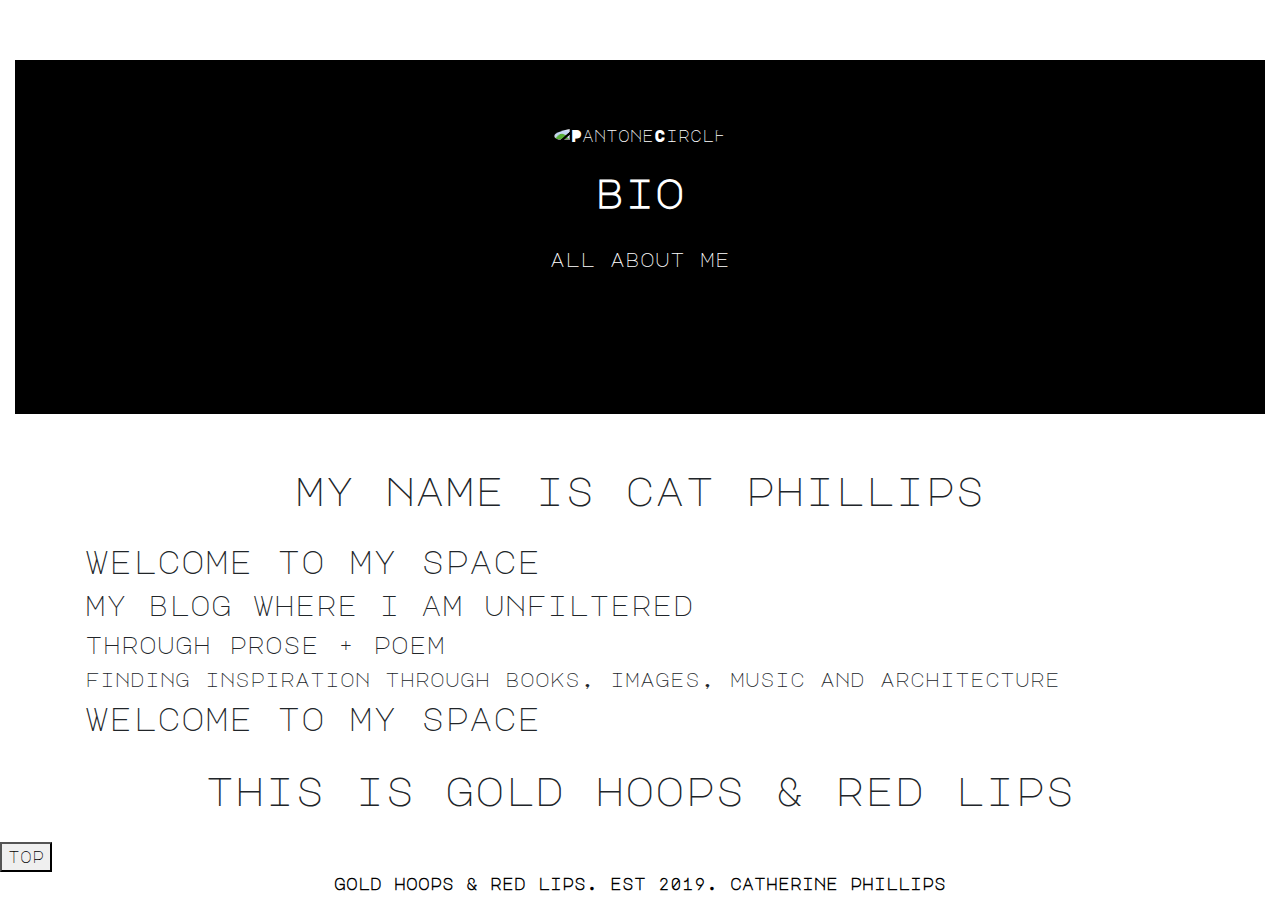
==== bio.html @ 53910288 "Create bio.html" ====
<!DOCTYPE html>
<html>
  <head>
    <meta charset="utf-8">
    <meta name="viewport" content="width=device-width, initial-scale=1.0">
    <link rel="stylesheet" href="https://stackpath.bootstrapcdn.com/bootstrap/4.3.1/css/bootstrap.min.css" integrity="sha384-ggOyR0iXCbMQv3Xipma34MD+dH/1fQ784/j6cY/iJTQUOhcWr7x9JvoRxT2MZw1T" crossorigin="anonymous">
    <link rel="stylesheet" type="text/css" href="css/GHRLstyles.css">
    <link href="https://fonts.googleapis.com/css?family=Major+Mono+Display" rel="stylesheet">
    <link rel="stylesheet" href="https://use.fontawesome.com/releases/v5.8.1/css/all.css" integrity="sha384-50oBUHEmvpQ+1lW4y57PTFmhCaXp0ML5d60M1M7uH2+nqUivzIebhndOJK28anvf" crossorigin="anonymous">
    <title>Gold Hoops + Red Lips | Bio</title>
  </head>
  <body>
    <nav>
      <div id="GHRLnav" class="overlay">
        <a href="javascript: void(0)" class="closemenu" onclick="closeNav()"><i class="far fa-window-close"></i></a>
      <div class="overlay-content">
        <a href="./GHRLindex.html">home</a>
        <a href="./prose+poem.html">prose+poem</a>
        <a href="./inspiration.html">inspiration</a>
      </div>
      </div>

      <span onclick="openNav()"><i class="fas fa-bars"></i></span>
    </nav>

    <div class="container-fluid">
    <div class="jumbotron jumbotron-fluid">
      <img src="images/Pantone485C.jpg" alt="PantoneCircle" id="pcircle">
      <h1><b>bio<b></h1>
      <p class="lead">all about me</p>
      <i class="fab fa-instagram"></i>
      <i class="fab fa-twitter-square"></i>
      <i class="fab fa-facebook"></i>
      <i class="fab fa-snapchat-square"></i>
    </div>
    </div>

    <div class="container">
    <div class="biodescript">
      <h1>my name is cat phillips</h1>
      <h2>welcome to my space</h2>
      <h3>my blog where i am unfiltered</h3>
      <h4>through prose + poem</h4>
      <h5>finding inspiration through books, images, music and architecture</h5>
      <h2>welcome to my space</h2>
      <h1>this is gold hoops & red lips</h1>
    </div>
    </div>





    <div>
      <button onclick="topFunction()" id="navBtn">top</button>
    </div>

    <div class="GHRLfooter">
      <p>gold hoops & red lips. est 2019. catherine phillips</p>
    </div>

    <script src="http://code.jquery.com/jquery-3.4.0.min.js" integrity="sha256-BJeo0qm959uMBGb65z40ejJYGSgR7REI4+CW1fNKwOg="crossorigin="anonymous"></script>
    <script src="js/navigation.js"></script>
  </body>
</html>
---- css/GHRLstyles.css ----
body {
  font-family: 'Major Mono Display';
}

.jumbotron {
  background: #000000;
  text-align: center;
  color: white;
}

#pcircle {
  border-radius: 50%;
  width: 200px;
  height: 200px;
  animation-name: pulse_circle;
  animation-duration: 1000ms;
  transform-origin: 70% 70% 70% 70%;
  animation-iteration-count: 10;
  animation-timing-function: linear;
}

@keyframes pulse_circle {
  0% { transform: scale(1);}
  30% { transform: scale(1);}
  40% { transform: scale(1.08);}
  50% { transform: scale(1);}
  60% { transform: scale(1);}
  70% { transform: scale(1.05);}
  80% { transform: scale(1);}
  100% { transform: scale(1);}
}

h1{
  padding: 20px;
  text-align: center;
}

i {
  padding: 20px;
  font-size: 40px;

}

.overlay {
  height: 100%;
  width: 0;
  position: fixed;
  z-index: 1;
  left: 0;
  top: 0;
  background-color: rgb(0,0,0);
  background-color: rgb(0,0,0);
  overflow-x: hidden;
  transition: 0.5s;
}

.overlay-content {
  position: relative;
  top: 25%;
  width: 100%;
  text-align: center;
  margin-top: 30px;
}

.overlay a {
  font-family: 'Major Mono Display';
  padding: 8px;
  text-decoration: none;
  font-size: 36px;
  color: white;
  display: block;
  transition: 0.3s;
}

.overlay a:hover, .overlay a:focus {
  color: rgb(204,0,0);
}

.overlay .closeNav {
  position: absolute;
  top: 20px;
  right: 45px;
  font-size: 60px;
}

@media screen and (max-height: 450px) {
  .overlay a {font-size: 20px}
  .overlay .closeNav {
    font-size: 40px;
    top: 15px;
    right: 35px;

  }
}

i {
  padding: 20px;
  font-size: 40px;

}

.overlay i {
  padding: 10px;
  font-size: 40px;
}

.card-deck {
  margin-bottom: 40px;
}

.card-title h5{
  font-size: 60px;
}

#card-img {
  width: auto;
  height: auto;
}

iframe {
  width: auto;
  height: 380px;
}


.GHRLfooter {
  position: static;
  width: 100%;
  left: 0;
  bottom: 0;
  background-color: rgb(255,255,255);
  text-align: center;
  color: rgb(0,0,0);
  border-color: rgb(0,0,0);
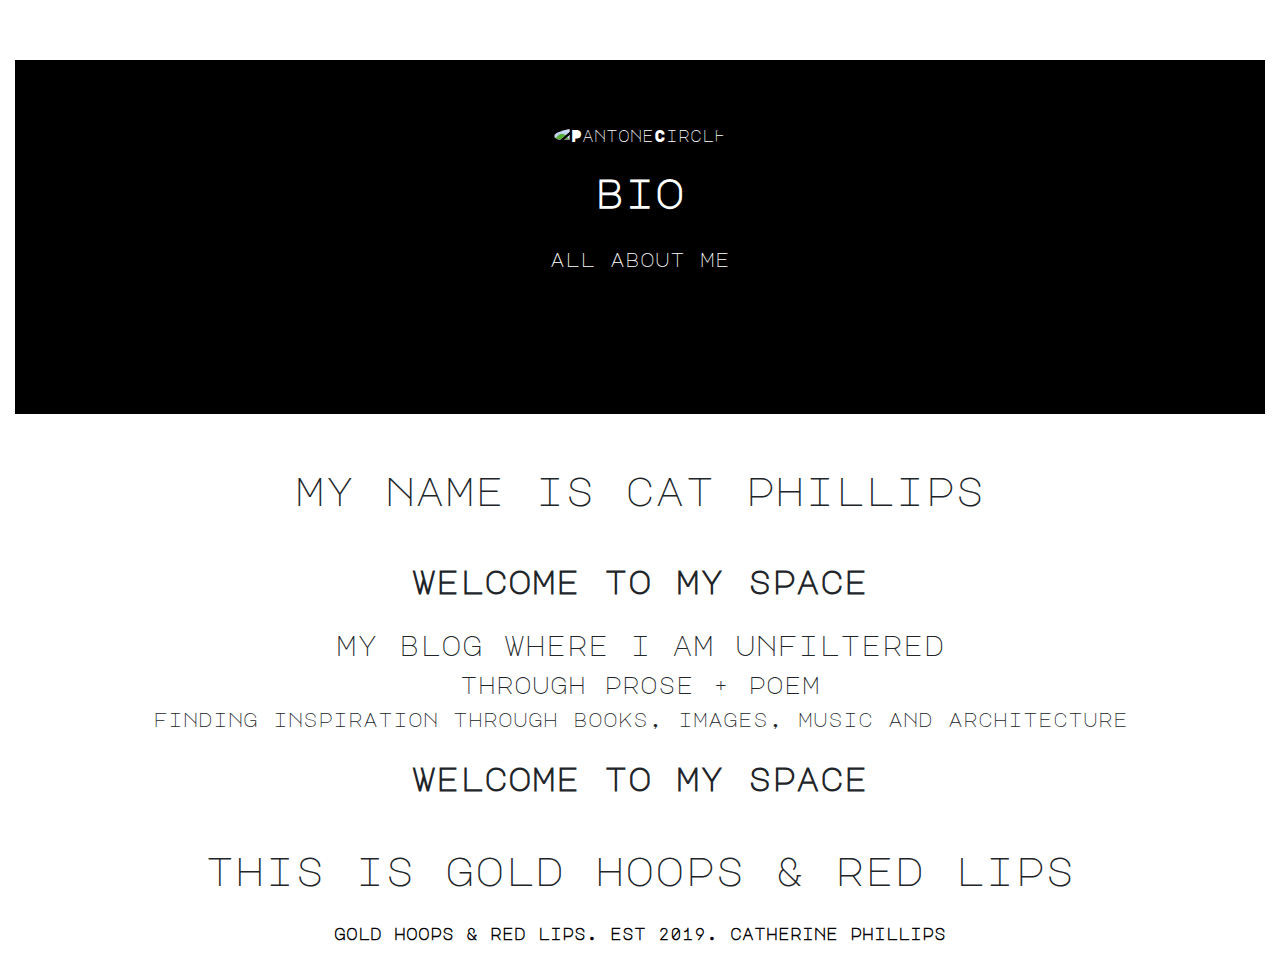
==== commit d5d4592a: "Update bio.html" ====
--- a/bio.html
+++ b/bio.html
@@ -14,9 +14,13 @@
       <div id="GHRLnav" class="overlay">
         <a href="javascript: void(0)" class="closemenu" onclick="closeNav()"><i class="far fa-window-close"></i></a>
       <div class="overlay-content">
-        <a href="./GHRLindex.html">home</a>
-        <a href="./prose+poem.html">prose+poem</a>
+        <a href="./index.html">home</a>
+        <a href="./prose.html">prose+poem</a>
         <a href="./inspiration.html">inspiration</a>
+        <a href="#">channelling</a>
+        <a href="#">listening</a>
+        <a href="#">reading</a>
+        <a href="#">revisiting</a>
       </div>
       </div>
 
@@ -48,9 +52,6 @@
     </div>
 
 
-
-
-
     <div>
       <button onclick="topFunction()" id="navBtn">top</button>
     </div>
@@ -59,7 +60,7 @@
       <p>gold hoops & red lips. est 2019. catherine phillips</p>
     </div>
 
-    <script src="http://code.jquery.com/jquery-3.4.0.min.js" integrity="sha256-BJeo0qm959uMBGb65z40ejJYGSgR7REI4+CW1fNKwOg="crossorigin="anonymous"></script>
+    <script src="https://code.jquery.com/jquery-3.4.1.min.js" integrity="sha256-CSXorXvZcTkaix6Yvo6HppcZGetbYMGWSFlBw8HfCJo=" crossorigin="anonymous"></script>
     <script src="js/navigation.js"></script>
   </body>
 </html>
--- a/css/GHRLstyles.css
+++ b/css/GHRLstyles.css
@@ -34,6 +34,27 @@
   padding: 20px;
   text-align: center;
 }
+
+h2 {
+  font-weight: bolder;
+  text-align: center;
+  padding: 20px;
+}
+
+p{
+  text-align: center;
+
+}
+
+.prosetext {
+  text-align: center;
+  padding: 20px;
+}
+
+.prosefooter {
+  margin-bottom: 90px;
+}
+
 
 i {
   padding: 20px;
@@ -56,7 +77,7 @@
 
 .overlay-content {
   position: relative;
-  top: 25%;
+  top: 15%;
   width: 100%;
   text-align: center;
   margin-top: 30px;
@@ -132,3 +153,57 @@
   text-align: center;
   color: rgb(0,0,0);
   border-color: rgb(0,0,0);
+}
+
+#navBtn {
+  display: none;
+  position: fixed;
+  bottom: 20px;
+  right: 30px;
+  z-index: 99;
+  border: solid;
+  outline: none;
+  background-color: rgb(204,0,0);
+  color: rgb(255,255,255);
+  padding: 15px;
+  border-radius: 50%;
+  font-size: 20px;
+}
+
+.row {
+  display: flex;
+  flex-wrap: wrap;
+  padding: 0 4px;
+}
+
+/* Create four equal columns that sits next to each other */
+.column {
+  flex: 25%;
+  max-width: 25%;
+  padding: 0 10px;
+}
+
+.column img {
+  margin-top: 8px;
+  vertical-align: middle;
+}
+
+/* Responsive layout - makes a two column-layout instead of four columns */
+@media screen and (max-width: 800px) {
+  .column {
+    flex: 50%;
+    max-width: 50%;
+  }
+}
+
+/* Responsive layout - makes the two columns stack on top of each other instead of next to each other */
+@media screen and (max-width: 600px) {
+  .column {
+    flex: 100%;
+    max-width: 100%;
+  }
+}
+
+.biodescript {
+  text-align: center;
+}
